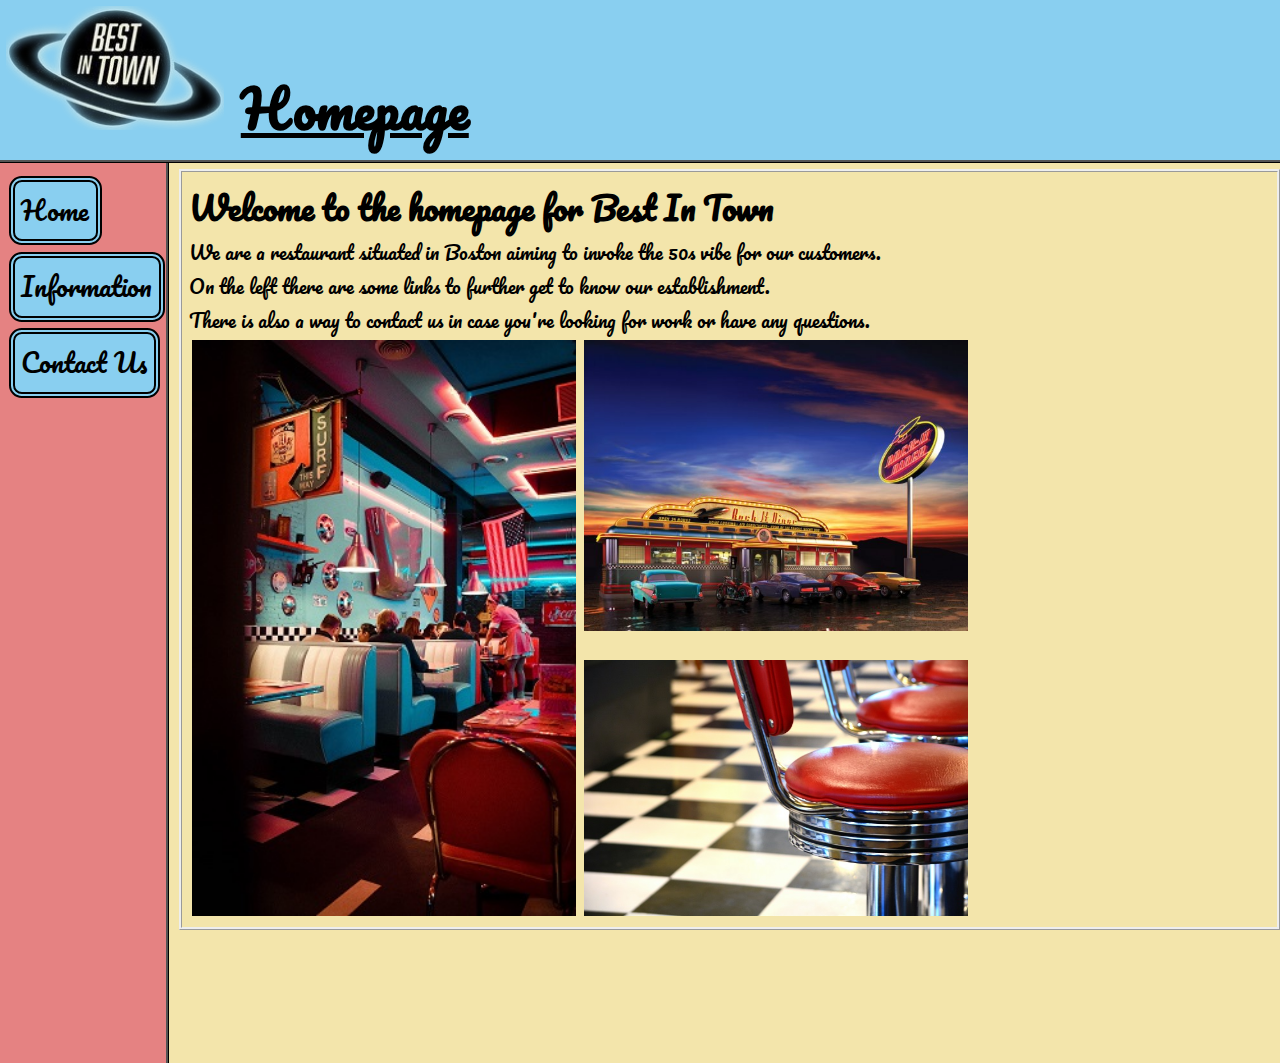
==== index.html @ 8b7c1e43 "Add files via upload" ====
<!DOCTYPE html>
<html>
<head>
	<meta name="viewport" content="width=device-width, initial-scale=1">
	<!-- Which page you're on -->
	<title>Homepage</title>
	<!-- Font gathered from Google fonts -->
	<link rel="stylesheet" type="text/css" href="style.css">
	<link rel="preconnect" href="https://fonts.googleapis.com">
	<link rel="preconnect" href="https://fonts.gstatic.com" crossorigin>
	<link href="https://fonts.googleapis.com/css2?family=Pacifico&display=swap" rel="stylesheet">
</head>
<body>
	<!-- Div for elements on the top of the page -->
	<div class="top">
		<div class="logo">
			<img src="logo.png" alt="logo.png">
		</div>
		<div class="pageInfo">
			<h1>Homepage</h1>
		</div>
	</div>
	<!-- Div for elements in the sidebar, buttons -->
	<div class="sidebar">
		<div class="buttons">
			<a href="#">
				<button>Home</button>
			</a>
			<a href="information.html">
				<button>Information</button>
			</a>
			<a href="contact.html">
				<button href="contact.html">Contact Us</button>
			</a>
		</div>
	</div>
	<!-- Div that contains basic info and an image -->
	<div class="article">
		<h2>Welcome to the homepage for Best In Town</h2>
		<p>We are a restaurant situated in Boston aiming to invoke the 50s vibe for our customers.<br>On the left there are some links to further get to know our establishment.<br>There is also a way to contact us in case you're looking for work or have any questions.</p>
		<!-- Different images displayed on the frontpage -->
		<img class="frontpageImages" src="cafe1.jpg" alt="cafe">
		<img class="frontpageImages" src="cafe3.jpg" alt="diner">
		<img class="frontpageImages bottomImage" src="cafe2.jpg" alt="50s chair">
	</div>
</body>
</html>
---- style.css ----
* {
	margin: 0;
	padding: 0;
	font-family: 'Pacifico', cursive;
}

html {
	background-color: #f3e5ab;
	height: 100vh;
}

.top {
	background-color: #89CFF0;
	border-bottom: ridge;
	border-width: 0.3vw;
	border-color: black;
	width: 100vw;
}
.logo {
	padding: 0.5vw;
	display: inline-block;
}

.pageInfo {
	display: inline-block;
	text-decoration: underline;
	margin-left: 0.5vw;
	margin-bottom: 0.5vw;
}

.sidebar {
	height: 100%;
	width: 13vw;
	background-color: #E58282;
	overflow: auto;
	position: absolute;
	border-right: ridge;
	border-width: 0.3vw;
	border-color: black;
}

.buttons {
	margin-top: 0.5vw;
	margin-left: 0.7vw;
	display: block;
}

button {
	font-size: 2vw;
	margin-top: 0.5vw;
	padding: 0.5vw;
	border-radius: 1vw;
	background-color: #89CFF0;
	border-style: double;
	border-width: 0.5vw;
	cursor: pointer;
}

button:hover {
	color: navajowhite;

}

button:visit {
	color: black;
}

button:active {
	color: blue;
}

.article {
	margin-left: 14vw;
	margin-top: 0.5vw;
	border-style: ridge;
	padding: 0.5vw;
	display: inline-block;
}

h1 {
	font-size: 4vw;
}

h2 {
	font-size: 2.5vw;
}

p {
	font-size: 1.5vw;
}

.menu {
	margin-left: auto;
	margin-right: auto;
	border-style: dotted;
	display: block;
	width: 40%;
	transition: ease-in-out 0.5s;
	margin-left: auto;
	margin-right: auto;
	line-height: 0;
}

.menu:hover {
	transform: scale(2.0);
}

img {
	width: 100%;
}

video {
	margin-left: auto;
	margin-right: auto;
	width: 47vw;
	display: inline;
}

.logo {
	width: 17vw;
}

legend {
	font-size: 2.5vw;
}

fieldset {
	margin-left: auto;
	margin-right: auto;
}

label {
	display: block;
	margin-left: 1vw;
}

textarea {
	width: 60vw;
}

form {
	padding: 1vw;
	background-color: navajowhite;
}

#submit {
	font-size: 1.5vw;
	padding: 0.5vw;
	margin-top: 0.2vw;
	border-radius: 1vw;
	border-style: double;
	border-width: 0.5vw;
	color: black;
	background-color: #89CFF0;
}

#text, #email {
	margin-left: 1vw;
	border-style: double;
	border-width: 0.4vw;
	border-color: #E58282;
}

#email {
	margin-bottom: 1vw;
}

iframe {
	width: 100%;
	height: 30vh;
	border-style: solid;
	border-radius: 1vw;
}

.frontpageImages {
	width: 30vw;
	display: inline;
	float: left;
	margin: 0.3vw;
}

.bottomImage {
	margin-top: 1.98vw;
}
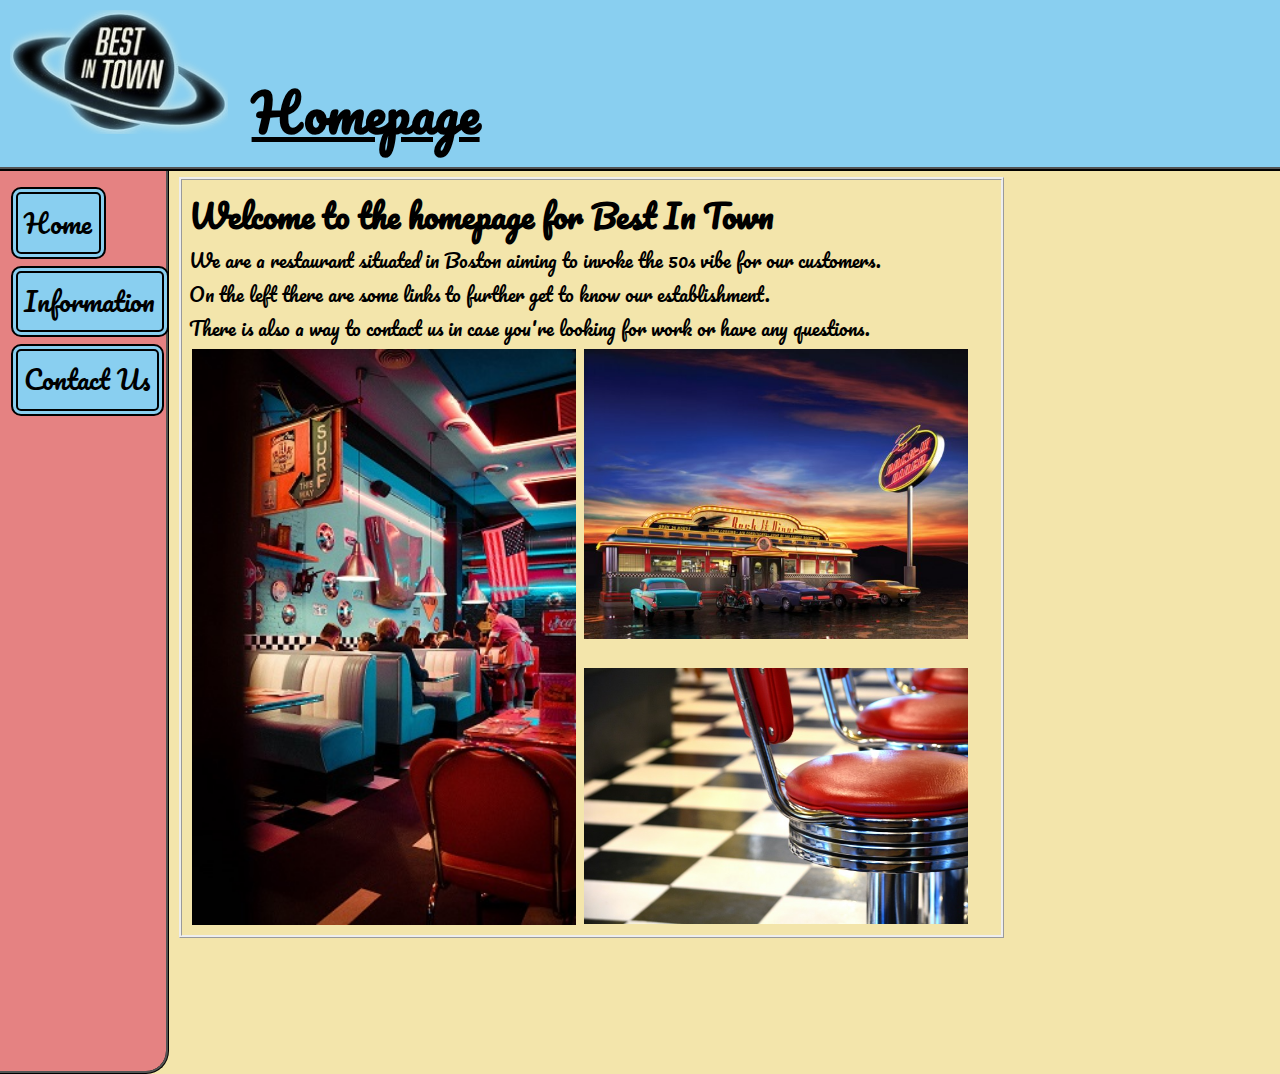
==== commit 7d3d474c: "Add files via upload" ====
--- a/index.html
+++ b/index.html
@@ -21,16 +21,26 @@
 		</div>
 	</div>
 	<!-- Div for elements in the sidebar, buttons -->
+	<!-- onmousover triggers a function that plays a sound -->
 	<div class="sidebar">
 		<div class="buttons">
 			<a href="#">
-				<button>Home</button>
+				<button onmouseover="playHomeAudio()">Home</button>
+				<audio id="home" preload="auto">
+					<source src="home.mp3">
+				</audio>
 			</a>
 			<a href="information.html">
-				<button>Information</button>
+				<button onmouseover="playInformationAudio()">Information</button>
+				<audio id="information">
+					<source src="information.mp3">
+				</audio>
 			</a>
 			<a href="contact.html">
-				<button href="contact.html">Contact Us</button>
+				<button onmouseover="playContactAudio()">Contact Us</button>
+				<audio id="contact" preload="auto">
+					<source src="contact.mp3">
+				</audio>
 			</a>
 		</div>
 	</div>
@@ -43,5 +53,27 @@
 		<img class="frontpageImages" src="cafe3.jpg" alt="diner">
 		<img class="frontpageImages bottomImage" src="cafe2.jpg" alt="50s chair">
 	</div>
+	<script type="text/javascript">
+		//Finds and sets this variable to the assigned id
+		var homeAudio = document.querySelector("#home");
+		//Lowers the audio by 25%
+		homeAudio.volume = 0.55;
+		//Function that plays the sound
+		function playHomeAudio() {
+			homeAudio.play();
+		}
+		//Same as above
+		var informationAudio = document.querySelector("#information");
+		informationAudio.volume = 0.55;
+		function playInformationAudio() {
+			informationAudio.play();
+		}
+
+		var contactAudio = document.querySelector("#contact")
+		contactAudio.volume = 0.55;
+		function playContactAudio() {
+			contactAudio.play();
+		}
+	</script>
 </body>
 </html>--- a/style.css
+++ b/style.css
@@ -4,44 +4,45 @@
 	font-family: 'Pacifico', cursive;
 }
 
-html {
+body {
 	background-color: #f3e5ab;
-	height: 100vh;
 }
 
 .top {
 	background-color: #89CFF0;
 	border-bottom: ridge;
-	border-width: 0.3vw;
+	border-width: 4px;
 	border-color: black;
-	width: 100vw;
+	width: 100%;
 }
 .logo {
-	padding: 0.5vw;
+	padding: 10px;
 	display: inline-block;
+	margin: auto;
 }
 
 .pageInfo {
 	display: inline-block;
 	text-decoration: underline;
-	margin-left: 0.5vw;
-	margin-bottom: 0.5vw;
+	margin-left: 10px;
+	margin-bottom: 10px;
 }
 
 .sidebar {
 	height: 100%;
 	width: 13vw;
 	background-color: #E58282;
-	overflow: auto;
 	position: absolute;
 	border-right: ridge;
-	border-width: 0.3vw;
+	border-width: 3px;
+	border-bottom-right-radius: 23px;
+	border-bottom: ridge;
 	border-color: black;
 }
 
 .buttons {
-	margin-top: 0.5vw;
-	margin-left: 0.7vw;
+	margin-top: 10px;
+	margin-left: 11px;
 	display: block;
 }
 
@@ -49,10 +50,10 @@
 	font-size: 2vw;
 	margin-top: 0.5vw;
 	padding: 0.5vw;
-	border-radius: 1vw;
+	border-radius: 10px;
 	background-color: #89CFF0;
 	border-style: double;
-	border-width: 0.5vw;
+	border-width: 7px;
 	cursor: pointer;
 }
 
@@ -75,6 +76,7 @@
 	border-style: ridge;
 	padding: 0.5vw;
 	display: inline-block;
+	width: 63vw;
 }
 
 h1 {
@@ -147,9 +149,9 @@
 	font-size: 1.5vw;
 	padding: 0.5vw;
 	margin-top: 0.2vw;
-	border-radius: 1vw;
+	border-radius: 10px;
 	border-style: double;
-	border-width: 0.5vw;
+	border-width: 7px;
 	color: black;
 	background-color: #89CFF0;
 }
@@ -157,7 +159,7 @@
 #text, #email {
 	margin-left: 1vw;
 	border-style: double;
-	border-width: 0.4vw;
+	border-width: 5px;
 	border-color: #E58282;
 }
 
@@ -169,7 +171,7 @@
 	width: 100%;
 	height: 30vh;
 	border-style: solid;
-	border-radius: 1vw;
+	border-radius: 6px;
 }
 
 .frontpageImages {
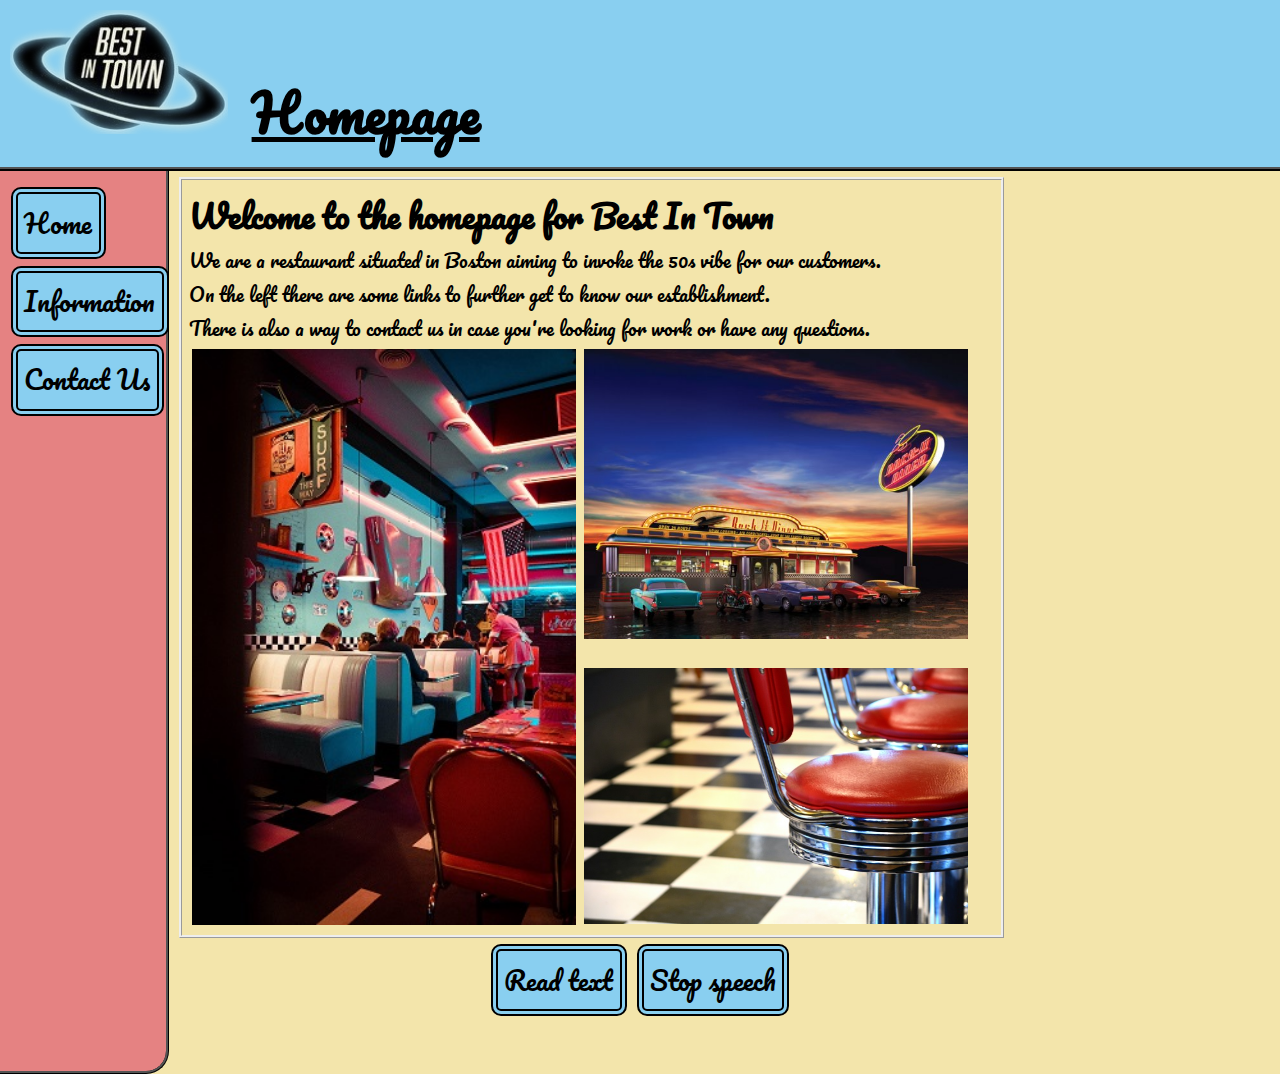
==== commit 2e9bf45c: "Add files via upload" ====
--- a/index.html
+++ b/index.html
@@ -53,27 +53,13 @@
 		<img class="frontpageImages" src="cafe3.jpg" alt="diner">
 		<img class="frontpageImages bottomImage" src="cafe2.jpg" alt="50s chair">
 	</div>
-	<script type="text/javascript">
-		//Finds and sets this variable to the assigned id
-		var homeAudio = document.querySelector("#home");
-		//Lowers the audio by 25%
-		homeAudio.volume = 0.55;
-		//Function that plays the sound
-		function playHomeAudio() {
-			homeAudio.play();
-		}
-		//Same as above
-		var informationAudio = document.querySelector("#information");
-		informationAudio.volume = 0.55;
-		function playInformationAudio() {
-			informationAudio.play();
-		}
-
-		var contactAudio = document.querySelector("#contact")
-		contactAudio.volume = 0.55;
-		function playContactAudio() {
-			contactAudio.play();
-		}
-	</script>
+	<!-- Div containing text-to-speech buttons, play and stop -->
+	<div id="textToSpeech">
+		<ul id="ttsButtons">
+			<button id="play">Read text</button>
+			<button id="stop">Stop speech</button>
+		</ul>
+	</div>
+	<script src="javascript.js"></script>
 </body>
 </html>--- a/style.css
+++ b/style.css
@@ -59,7 +59,6 @@
 
 button:hover {
 	color: navajowhite;
-
 }
 
 button:visit {
@@ -183,4 +182,14 @@
 
 .bottomImage {
 	margin-top: 1.98vw;
+}
+
+#textToSpeech {
+	display: flex;
+	justify-content: center;
+}
+
+/*Only affects the margin between the buttons, weird*/
+#ttsButtons {
+	font-size: 3vw;
 }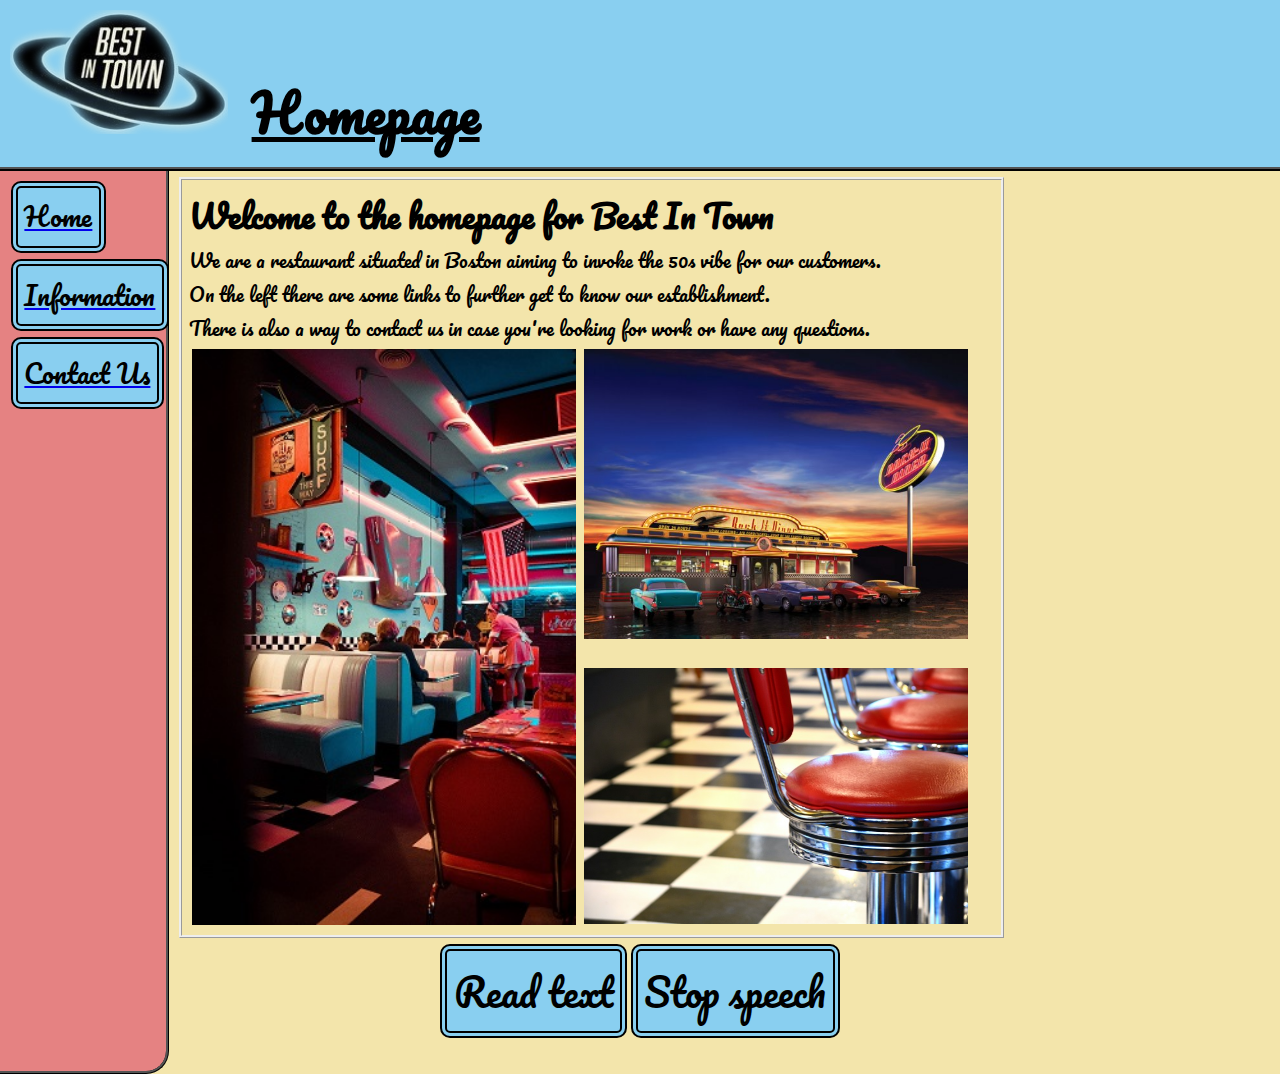
==== commit 64906b19: "Add files via upload" ====
--- a/index.html
+++ b/index.html
@@ -25,19 +25,19 @@
 	<div class="sidebar">
 		<div class="buttons">
 			<a href="#">
-				<button onmouseover="playHomeAudio()">Home</button>
+				<button id="sidebarButton" onmouseover="playHomeAudio()">Home</button>
 				<audio id="home" preload="auto">
 					<source src="home.mp3">
 				</audio>
 			</a>
 			<a href="information.html">
-				<button onmouseover="playInformationAudio()">Information</button>
+				<button id="sidebarButton" onmouseover="playInformationAudio()">Information</button>
 				<audio id="information">
 					<source src="information.mp3">
 				</audio>
 			</a>
 			<a href="contact.html">
-				<button onmouseover="playContactAudio()">Contact Us</button>
+				<button id="sidebarButton" onmouseover="playContactAudio()">Contact Us</button>
 				<audio id="contact" preload="auto">
 					<source src="contact.mp3">
 				</audio>
@@ -60,6 +60,8 @@
 			<button id="stop">Stop speech</button>
 		</ul>
 	</div>
+	<!-- Audio that is triggered by the else line in javascript.js -->
+	<audio id="ttsError" src="ttsError.mp3"></audio>
 	<script src="javascript.js"></script>
 </body>
 </html>--- a/style.css
+++ b/style.css
@@ -1,13 +1,26 @@
+/*The star symbol involves every element in the affected files.*/
+/*Margin and padding is set to 0 because it makes every element appear at*/
+/*the upper left corner of the page. It becomes easier to arrange everything.*/
+/*Font-family decides which font and style to use.*/
 * {
 	margin: 0;
 	padding: 0;
 	font-family: 'Pacifico', cursive;
 }
 
+/*Background color is set to a specific hex code.*/
+/*Overflow-y is what happens to an element if content inside of it gets*/
+/*oveflowed on the top and bottom. It is set to auto and will automatically*/
+/*choose the best option.*/
 body {
 	background-color: #f3e5ab;
-}
-
+	overflow-y: auto;
+}
+
+/*Border-bottom is set to a ridge which is how the bottom of the border is*/
+/*styled. Border-width is the thickness. Color is self explanatory.*/
+/*Width is set to 100%, which means that it will cover 100% of the horizontal*/
+/*line.*/
 .top {
 	background-color: #89CFF0;
 	border-bottom: ridge;
@@ -15,12 +28,23 @@
 	border-color: black;
 	width: 100%;
 }
+
+/*Logo is the element with the image in the upper left corner.*/
+/*Padding means how much emty space is put inside of the element relating*/
+/*to the content. Margin is how much space is set between itself and*/
+/*adjacent elements.*/
 .logo {
 	padding: 10px;
 	display: inline-block;
 	margin: auto;
-}
-
+	width: 17vw;
+}
+
+/*Display inline-block means that it will be a block that displays in the same*/
+/*line as previous element. It will still be considered a block.*/
+/*Text-decoration decides what kind of "additions" will be added to the text.*/
+/*Margin left decides how much space from the left side there is. Same*/
+/*for bottom.*/
 .pageInfo {
 	display: inline-block;
 	text-decoration: underline;
@@ -28,6 +52,10 @@
 	margin-bottom: 10px;
 }
 
+/*Height is 100% and should be seen as covering from top to bottom in the*/
+/*vertical line. Width is based on viewpoint width which means how*/
+/*much percentage of the page it takes up. W being width.*/
+/*Position absolute means that it isn't affected by other elements.*/
 .sidebar {
 	height: 100%;
 	width: 13vw;
@@ -43,11 +71,13 @@
 .buttons {
 	margin-top: 10px;
 	margin-left: 11px;
-	display: block;
-}
-
+}
+
+/*Border-radius means how much the element will be rounded.*/
+/*Border-style is how the border will look, its style.*/
+/*The cursor property is how the mousepointer will look when hovering over*/
+/*the element.*/
 button {
-	font-size: 2vw;
 	margin-top: 0.5vw;
 	padding: 0.5vw;
 	border-radius: 10px;
@@ -57,18 +87,17 @@
 	cursor: pointer;
 }
 
+/*What color the text in the button will have when hovering over it.*/
 button:hover {
 	color: navajowhite;
 }
 
-button:visit {
-	color: black;
-}
-
+/*What color the text in the button will have when clicking it.*/
 button:active {
 	color: blue;
 }
 
+/*Article, contains the base information for the page.*/
 .article {
 	margin-left: 14vw;
 	margin-top: 0.5vw;
@@ -78,6 +107,7 @@
 	width: 63vw;
 }
 
+/*Below are different text elements and their font-sizes.*/
 h1 {
 	font-size: 4vw;
 }
@@ -90,6 +120,10 @@
 	font-size: 1.5vw;
 }
 
+/*Transition ease-in-out means how long it takes for the element to expand*/
+/*and retract. Line-height is how much space there is between lines of text.*/
+/*However it is used to remove the gap on the bottom of the image for this*/
+/*element when using borders.*/
 .menu {
 	margin-left: auto;
 	margin-right: auto;
@@ -102,23 +136,20 @@
 	line-height: 0;
 }
 
+/*Transform scale means how much the image will increase in size when hovered*/
+/*over. In this case it will double in size.*/
 .menu:hover {
 	transform: scale(2.0);
 }
 
+/*Every image element is set to 100% which means it won't scale up depending*/
+/*the size of the page. It will only scale down.*/
 img {
 	width: 100%;
 }
 
-video {
-	margin-left: auto;
-	margin-right: auto;
-	width: 47vw;
-	display: inline;
-}
-
-.logo {
-	width: 17vw;
+form {
+	display: block;
 }
 
 legend {
@@ -130,6 +161,7 @@
 	margin-right: auto;
 }
 
+/*Label is set to display so email-input appears under it.*/
 label {
 	display: block;
 	margin-left: 1vw;
@@ -140,10 +172,10 @@
 }
 
 form {
-	padding: 1vw;
 	background-color: navajowhite;
 }
 
+/*The button for which to send in the form.*/
 #submit {
 	font-size: 1.5vw;
 	padding: 0.5vw;
@@ -190,6 +222,12 @@
 }
 
 /*Only affects the margin between the buttons, weird*/
-#ttsButtons {
+#play, #stop {
 	font-size: 3vw;
+}
+
+#sidebarButton {
+	font-size: 2vw;
+	display: flex;
+	justify-content: center;
 }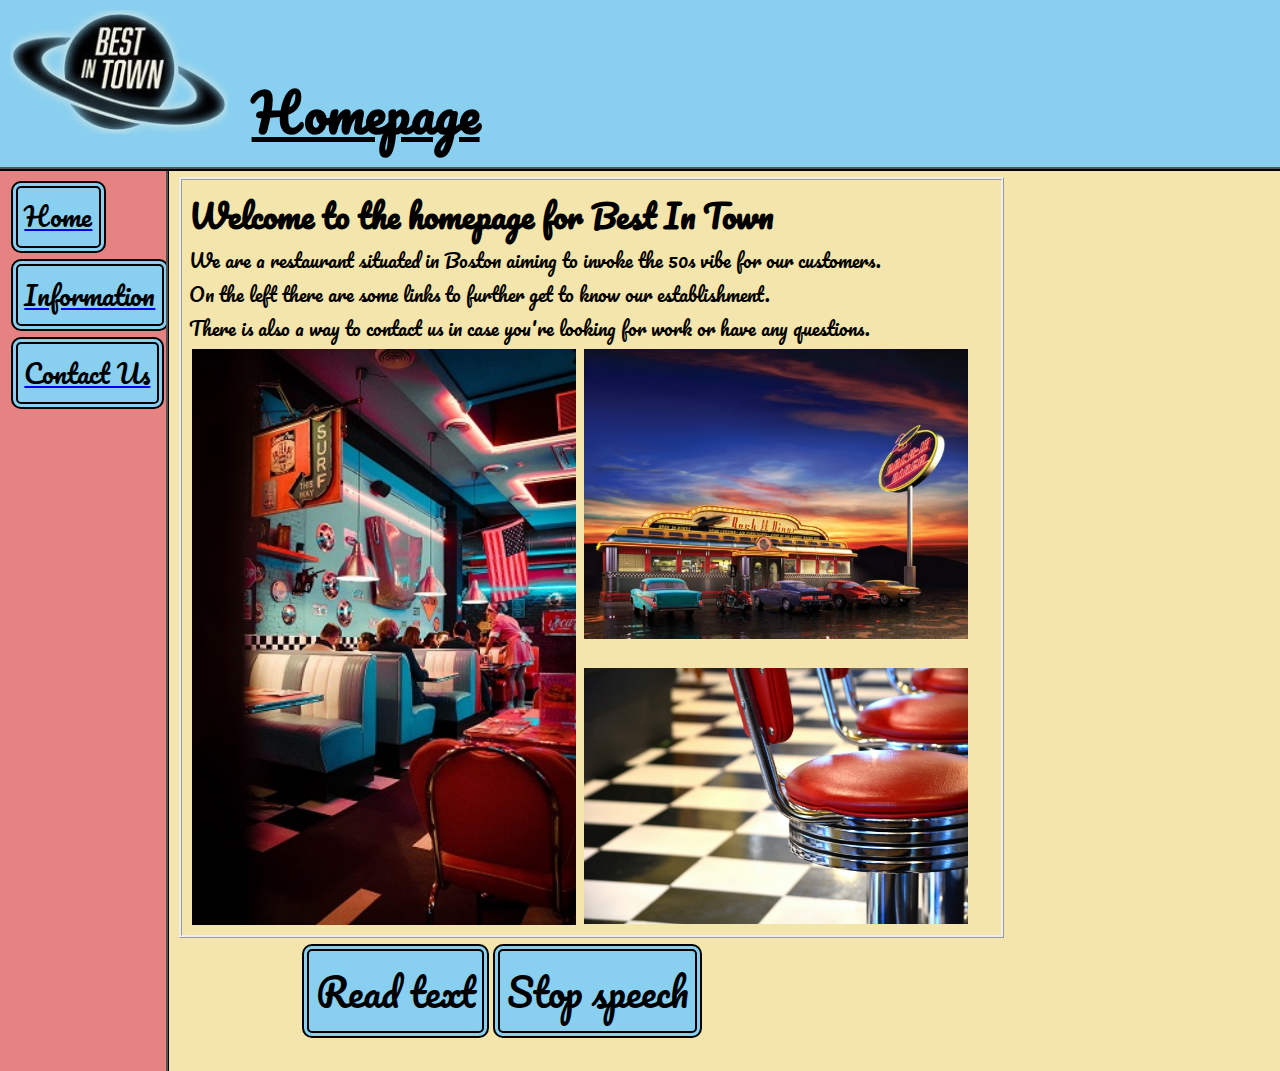
==== commit 91c84705: "Add files via upload" ====
--- a/index.html
+++ b/index.html
@@ -44,22 +44,24 @@
 			</a>
 		</div>
 	</div>
-	<!-- Div that contains basic info and an image -->
-	<div class="article">
-		<h2>Welcome to the homepage for Best In Town</h2>
-		<p>We are a restaurant situated in Boston aiming to invoke the 50s vibe for our customers.<br>On the left there are some links to further get to know our establishment.<br>There is also a way to contact us in case you're looking for work or have any questions.</p>
-		<!-- Different images displayed on the frontpage -->
-		<img class="frontpageImages" src="cafe1.jpg" alt="cafe">
-		<img class="frontpageImages" src="cafe3.jpg" alt="diner">
-		<img class="frontpageImages bottomImage" src="cafe2.jpg" alt="50s chair">
-	</div>
-	<!-- Div containing text-to-speech buttons, play and stop -->
-	<div id="textToSpeech">
-		<ul id="ttsButtons">
-			<button id="play">Read text</button>
-			<button id="stop">Stop speech</button>
-		</ul>
-	</div>
+	<main>
+		<!-- Div that contains basic info and an image -->
+		<div class="article">
+			<h2>Welcome to the homepage for Best In Town</h2>
+			<p>We are a restaurant situated in Boston aiming to invoke the 50s vibe for our customers.<br>On the left there are some links to further get to know our establishment.<br>There is also a way to contact us in case you're looking for work or have any questions.</p>
+			<!-- Different images displayed on the frontpage -->
+			<img class="frontpageImages" src="cafe1.jpg" alt="cafe">
+			<img class="frontpageImages" src="cafe3.jpg" alt="diner">
+			<img class="frontpageImages bottomImage" src="cafe2.jpg" alt="50s chair">
+		</div>
+		<!-- Div containing text-to-speech buttons, play and stop -->
+		<div id="textToSpeech">
+			<ul id="ttsButtons">
+				<button id="play">Read text</button>
+				<button id="stop">Stop speech</button>
+			</ul>
+		</div>
+	</main>
 	<!-- Audio that is triggered by the else line in javascript.js -->
 	<audio id="ttsError" src="ttsError.mp3"></audio>
 	<script src="javascript.js"></script>
--- a/style.css
+++ b/style.css
@@ -11,10 +11,23 @@
 /*Background color is set to a specific hex code.*/
 /*Overflow-y is what happens to an element if content inside of it gets*/
 /*oveflowed on the top and bottom. It is set to auto and will automatically*/
-/*choose the best option.*/
-body {
+/*choose the best option. Has been removed.*/
+html, body {
 	background-color: #f3e5ab;
-	overflow-y: auto;
+	height: 100%;
+}
+
+/*Overflow-y will make the element have a scrollbar.*/
+/*Height is 100% which will cover top to bottom.*/
+main {
+	overflow-y: scroll;
+	height: 100%;
+	width: fit-content;
+}
+
+/*Hides the scrollbar of main*/
+main::-webkit-scrollbar, html::-webkit-scrollbar {
+	display: none;
 }
 
 /*Border-bottom is set to a ridge which is how the bottom of the border is*/
@@ -63,9 +76,8 @@
 	position: absolute;
 	border-right: ridge;
 	border-width: 3px;
-	border-bottom-right-radius: 23px;
-	border-bottom: ridge;
 	border-color: black;
+	overflow-y: hidden;
 }
 
 .buttons {
@@ -216,9 +228,12 @@
 	margin-top: 1.98vw;
 }
 
+/*Flex is used in conjunction with justify-content to make the*/
+/*buttons appear next to eachother.*/
 #textToSpeech {
 	display: flex;
 	justify-content: center;
+	padding-bottom: 50px;
 }
 
 /*Only affects the margin between the buttons, weird*/
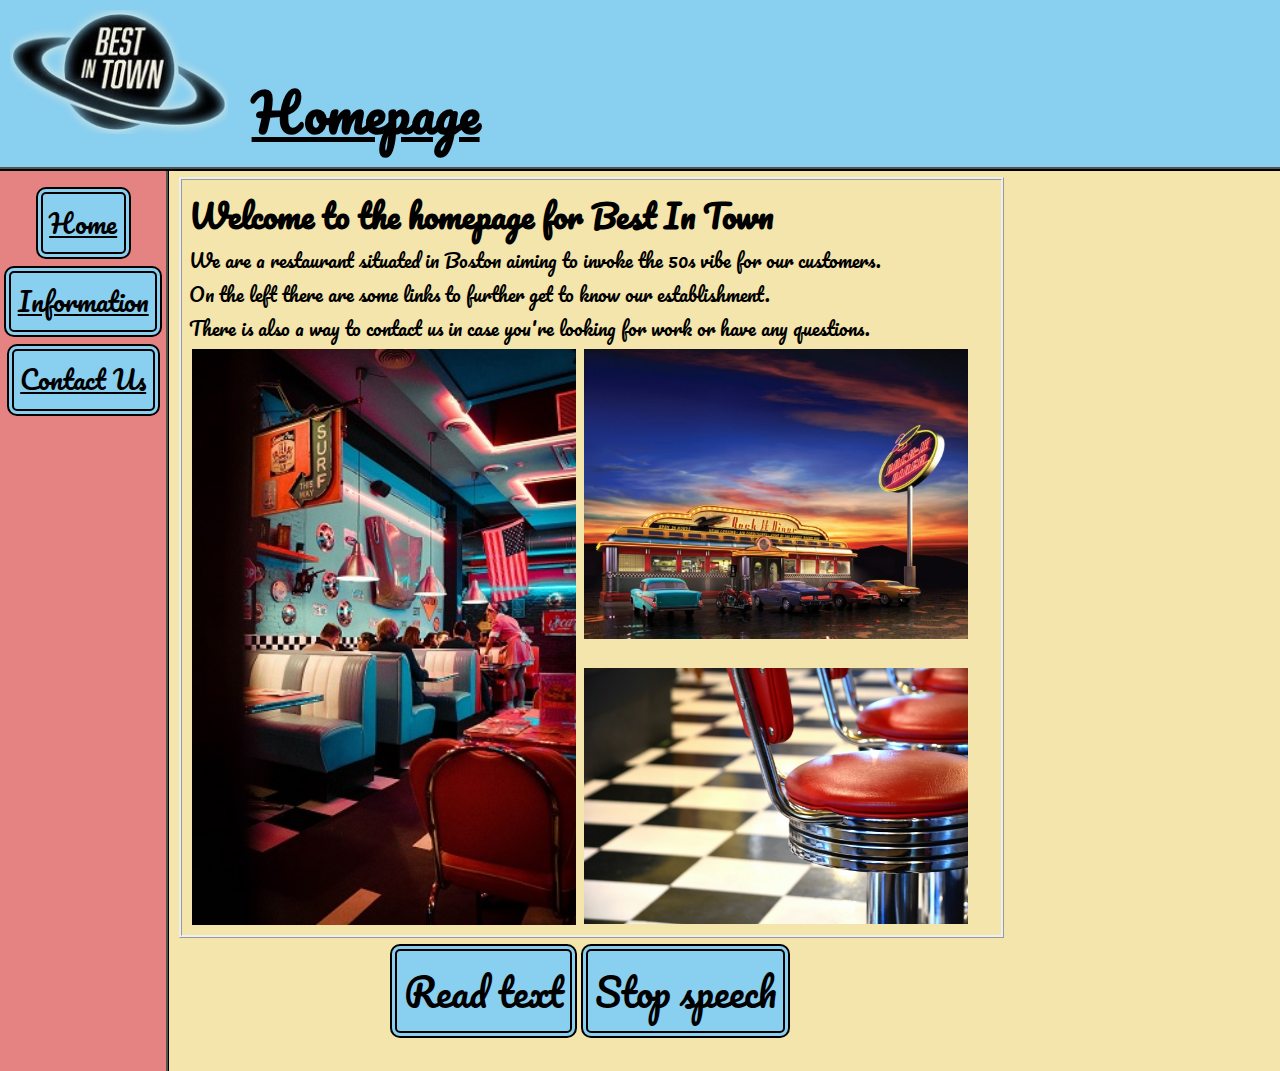
==== commit 62b70b79: "Add files via upload" ====
--- a/index.html
+++ b/index.html
@@ -1,7 +1,7 @@
 <!DOCTYPE html>
-<html>
+<html lang="en">
 <head>
-	<meta name="viewport" content="width=device-width, initial-scale=1">
+	<meta charset="UTF-8">
 	<!-- Which page you're on -->
 	<title>Homepage</title>
 	<!-- Font gathered from Google fonts -->
@@ -22,26 +22,21 @@
 	</div>
 	<!-- Div for elements in the sidebar, buttons -->
 	<!-- onmousover triggers a function that plays a sound -->
+	<!-- Audio is also store here that will play when hovering over the anchors -->
 	<div class="sidebar">
 		<div class="buttons">
-			<a href="#">
-				<button id="sidebarButton" onmouseover="playHomeAudio()">Home</button>
-				<audio id="home" preload="auto">
-					<source src="home.mp3">
-				</audio>
-			</a>
-			<a href="information.html">
-				<button id="sidebarButton" onmouseover="playInformationAudio()">Information</button>
-				<audio id="information">
-					<source src="information.mp3">
-				</audio>
-			</a>
-			<a href="contact.html">
-				<button id="sidebarButton" onmouseover="playContactAudio()">Contact Us</button>
-				<audio id="contact" preload="auto">
-					<source src="contact.mp3">
-				</audio>
-			</a>
+			<a href="#" class="sidebarButton" onmouseover="playHomeAudio()">Home</a>
+			<audio id="home" preload="auto">
+				<source src="home.mp3">
+			</audio>
+			<a href="information.html" class="sidebarButton" onmouseover="playInformationAudio()">Information</a>
+			<audio id="information">
+				<source src="information.mp3">
+			</audio>
+			<a href="contact.html" class="sidebarButton" onmouseover="playContactAudio()">Contact Us</a>
+			<audio id="contact" preload="auto">
+				<source src="contact.mp3">
+			</audio>
 		</div>
 	</div>
 	<main>
@@ -56,10 +51,8 @@
 		</div>
 		<!-- Div containing text-to-speech buttons, play and stop -->
 		<div id="textToSpeech">
-			<ul id="ttsButtons">
-				<button id="play">Read text</button>
-				<button id="stop">Stop speech</button>
-			</ul>
+			<button id="play">Read text</button>
+			<button id="stop">Stop speech</button>
 		</div>
 	</main>
 	<!-- Audio that is triggered by the else line in javascript.js -->
--- a/style.css
+++ b/style.css
@@ -25,9 +25,58 @@
 	width: fit-content;
 }
 
-/*Hides the scrollbar of main*/
+/*Hides the scrollbar of main and html.*/
+/*I did this because in my opinion it looks better.*/
+/*This is not compatible with every browser but it works in Chrome, Edge and*/
+/*Opera plus others.*/
 main::-webkit-scrollbar, html::-webkit-scrollbar {
 	display: none;
+}
+
+/*The @media screen and max-width will only affect the website if the width*/
+/*value is equal to or lower than 768px. The ones marked with !important*/
+/*will replace earlier values.*/
+@media screen and (max-width: 768px) {
+	.article {
+		width: 76.5vw !important;
+		margin-left: 21vw !important;
+	}
+
+	p {
+		font-size: 3vw !important;
+	}
+
+	h1 {
+		font-size: 6vw !important;
+	}
+
+	h2 {
+		font-size: 4.5vw !important;
+	}
+
+	#play, #stop {
+		font-size: 5vw !important;
+	}
+
+	#textToSpeech {
+		margin-left: 22vw !important;
+	}
+
+	.sidebar {
+		width: 20vw !important;
+	}
+
+	#sidebarButton {
+		font-size: 3.3vw !important;
+	}
+
+	.frontpageImages {
+		width: 36vw !important;
+	}
+
+	#submit {
+		font-size: 4vw !important;
+	}
 }
 
 /*Border-bottom is set to a ridge which is how the bottom of the border is*/
@@ -82,30 +131,34 @@
 
 .buttons {
 	margin-top: 10px;
-	margin-left: 11px;
+	display: flex;
+	flex-direction: column;
+	align-items: center;
 }
 
 /*Border-radius means how much the element will be rounded.*/
 /*Border-style is how the border will look, its style.*/
 /*The cursor property is how the mousepointer will look when hovering over*/
 /*the element.*/
-button {
+a, button {
 	margin-top: 0.5vw;
 	padding: 0.5vw;
 	border-radius: 10px;
 	background-color: #89CFF0;
 	border-style: double;
 	border-width: 7px;
+	border-color: black;
 	cursor: pointer;
-}
-
-/*What color the text in the button will have when hovering over it.*/
-button:hover {
+	color: black;
+}
+
+/*What color the text in these elements will have when hovering over them.*/
+a:hover, button:hover, #submit:hover {
 	color: navajowhite;
 }
 
-/*What color the text in the button will have when clicking it.*/
-button:active {
+/*What color the text in the elements will have when clicking them.*/
+a:active, button:active, #submit:active {
 	color: blue;
 }
 
@@ -155,13 +208,15 @@
 }
 
 /*Every image element is set to 100% which means it won't scale up depending*/
-/*the size of the page. It will only scale down.*/
+/*on the size of the page. It will only scale down.*/
 img {
 	width: 100%;
 }
 
 form {
 	display: block;
+	background-color: navajowhite;
+	padding: 10px;
 }
 
 legend {
@@ -181,10 +236,6 @@
 
 textarea {
 	width: 60vw;
-}
-
-form {
-	background-color: navajowhite;
 }
 
 /*The button for which to send in the form.*/
@@ -194,6 +245,7 @@
 	margin-top: 0.2vw;
 	border-radius: 10px;
 	border-style: double;
+	border-color: black;
 	border-width: 7px;
 	color: black;
 	background-color: #89CFF0;
@@ -217,32 +269,37 @@
 	border-radius: 6px;
 }
 
+/*I used inline to display on the same line and float to make the images*/
+/*appear next to eachother*/
 .frontpageImages {
 	width: 30vw;
 	display: inline;
 	float: left;
+	clear: right;
 	margin: 0.3vw;
 }
 
+/*Added margin to distance the 3rd image from the overarching one*/
 .bottomImage {
 	margin-top: 1.98vw;
 }
 
 /*Flex is used in conjunction with justify-content to make the*/
-/*buttons appear next to eachother.*/
+/*buttons appear next to eachother*/
 #textToSpeech {
-	display: flex;
-	justify-content: center;
+	margin-left: 30.5vw;
 	padding-bottom: 50px;
 }
 
-/*Only affects the margin between the buttons, weird*/
+/*Play and stop buttons, font size relative to the viewport width*/
 #play, #stop {
 	font-size: 3vw;
 }
 
-#sidebarButton {
+/*The buttons of the sidebar*/
+/*Justify content and display flex is for centering the buttons inside the div*/
+.sidebarButton {
 	font-size: 2vw;
+	justify-content: center;
 	display: flex;
-	justify-content: center;
 }